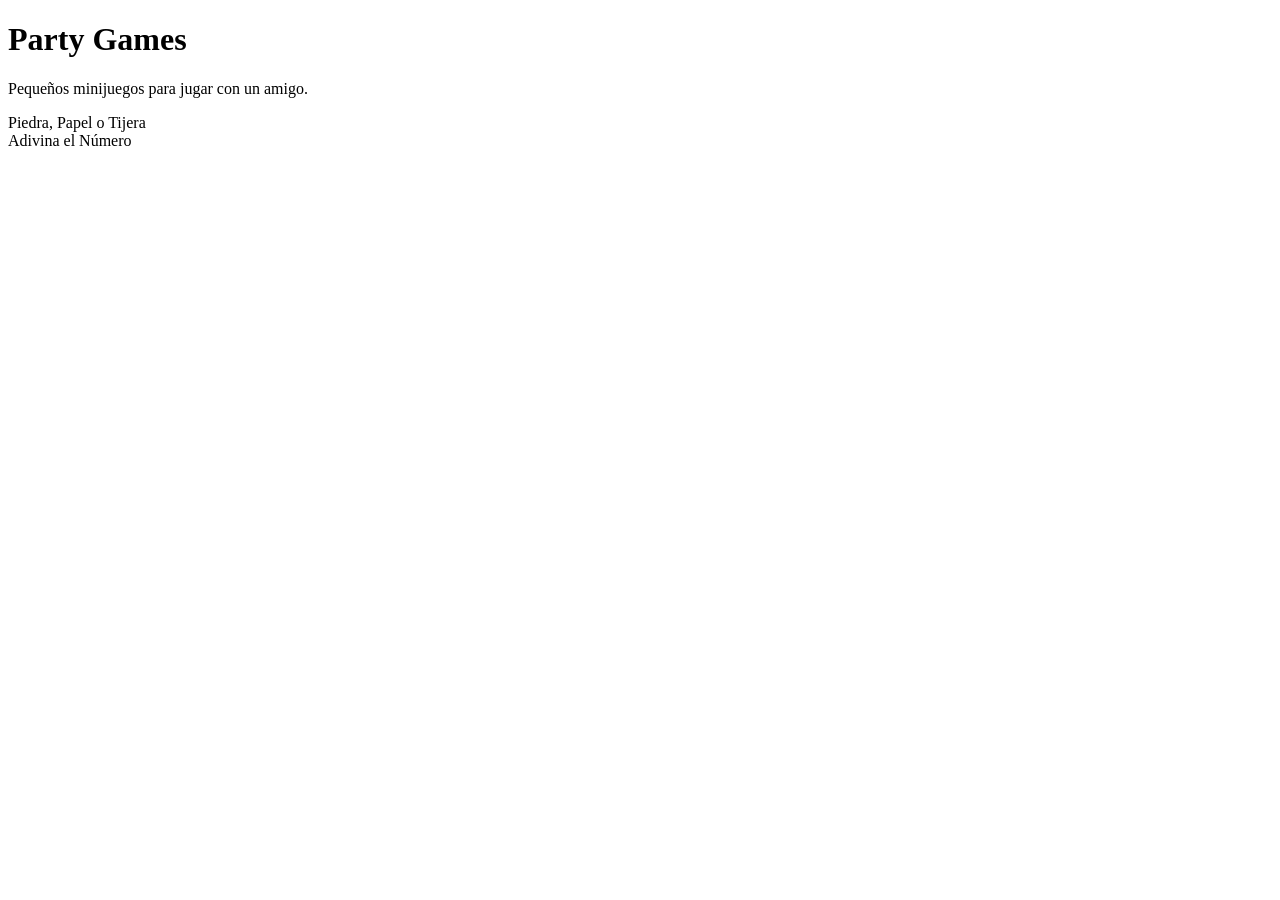
==== index.html @ 9db1cc03 "commit inicial" ====
<!DOCTYPE html>
<html lang="es">

<head>
    <meta charset="UTF-8">
    <meta name="viewport" content="width=device-width, initial-scale=1.0">
    <title> Party Games </title>
    <link href="estilos.css" type="text/css" rel="stylesheet">
</head>

<body>

    <h1> Party Games </h1>

    <p> Pequeños minijuegos para jugar con un amigo. </p>

    <div>

        <div class="juegos"> Piedra, Papel o Tijera </div>
        <div class="juegos"> Adivina el Número </div>

    </div>

    <script src="script.js"></script>

</body>
</html>
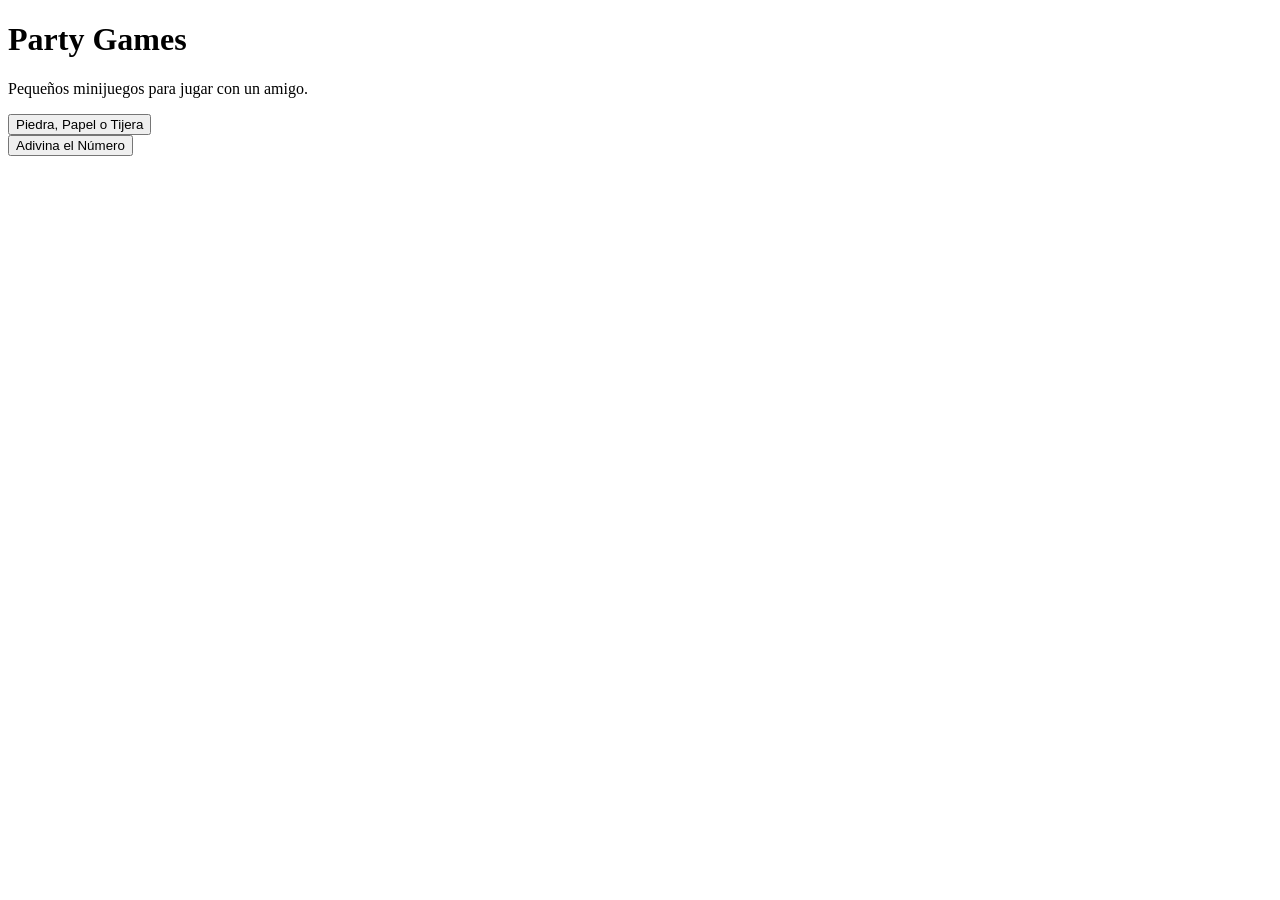
==== commit 5887131d: "hoy terminamos el minijuego de adivinar el número (funcionando) y empezamos el piedra papel y tijera" ====
--- a/index.html
+++ b/index.html
@@ -14,12 +14,23 @@
 
     <p> Pequeños minijuegos para jugar con un amigo. </p>
 
-    <div>
+    <button class="botones" id="piedra">
 
         <div class="juegos"> Piedra, Papel o Tijera </div>
-        <div class="juegos"> Adivina el Número </div>
 
-    </div>
+    </button>
+
+    <section>
+        
+        <button class="botones" id="adivina">
+            <div class="juegos"> Adivina el Número </div>
+        </button>
+
+        <p id="consola"></p>
+        <p id="resultado"> </p>
+    
+    </section>
+
 
     <script src="script.js"></script>
 
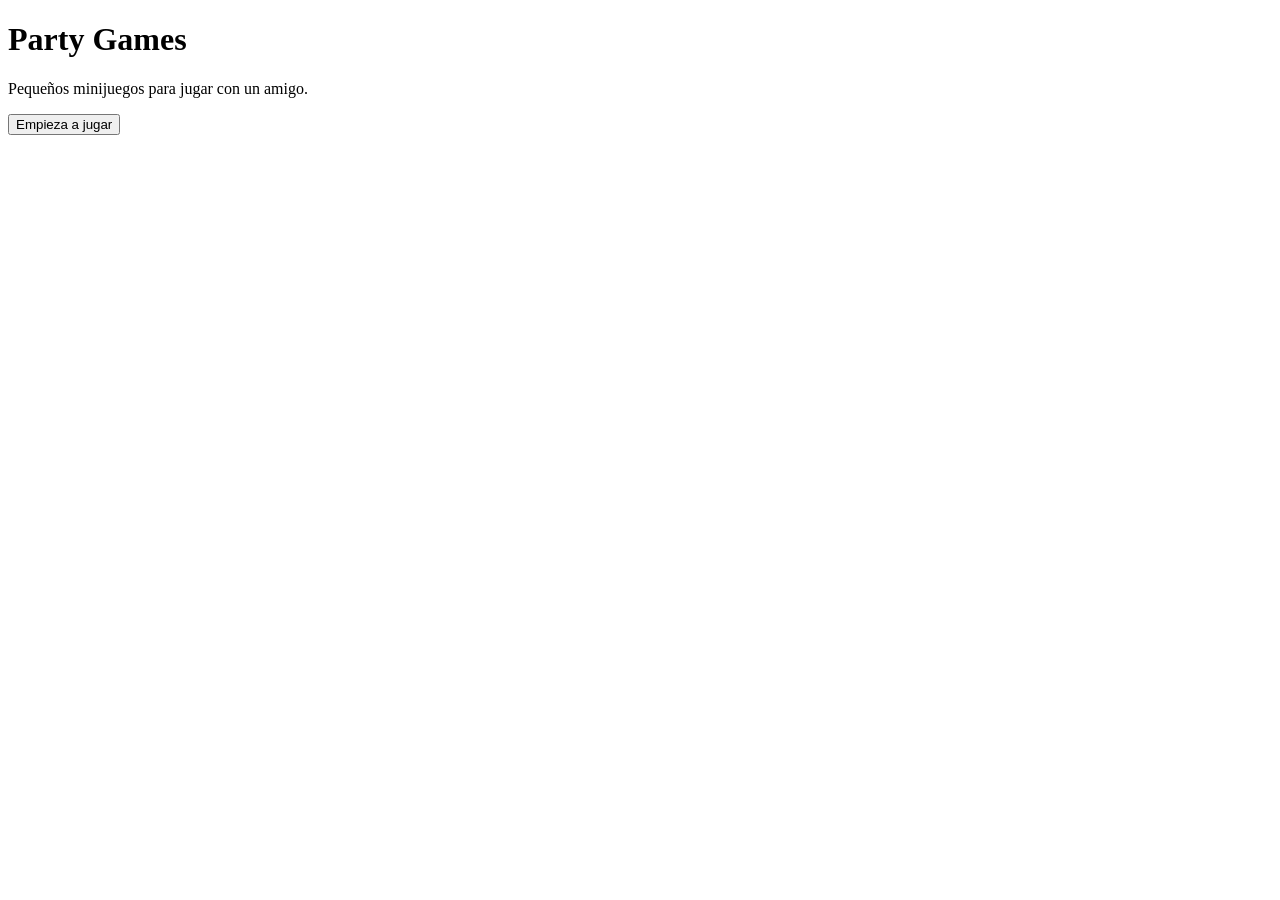
==== commit 4cbd84e0: "Hoy terminamos el piedra, papel o tijera jugador vs usuario y lo empezamos a realizar jugador 1 vs j" ====
--- a/index.html
+++ b/index.html
@@ -14,23 +14,7 @@
 
     <p> Pequeños minijuegos para jugar con un amigo. </p>
 
-    <button class="botones" id="piedra">
-
-        <div class="juegos"> Piedra, Papel o Tijera </div>
-
-    </button>
-
-    <section>
-        
-        <button class="botones" id="adivina">
-            <div class="juegos"> Adivina el Número </div>
-        </button>
-
-        <p id="consola"></p>
-        <p id="resultado"> </p>
-    
-    </section>
-
+    <button id="btnMinijuego"> Empieza a jugar </button>
 
     <script src="script.js"></script>
 
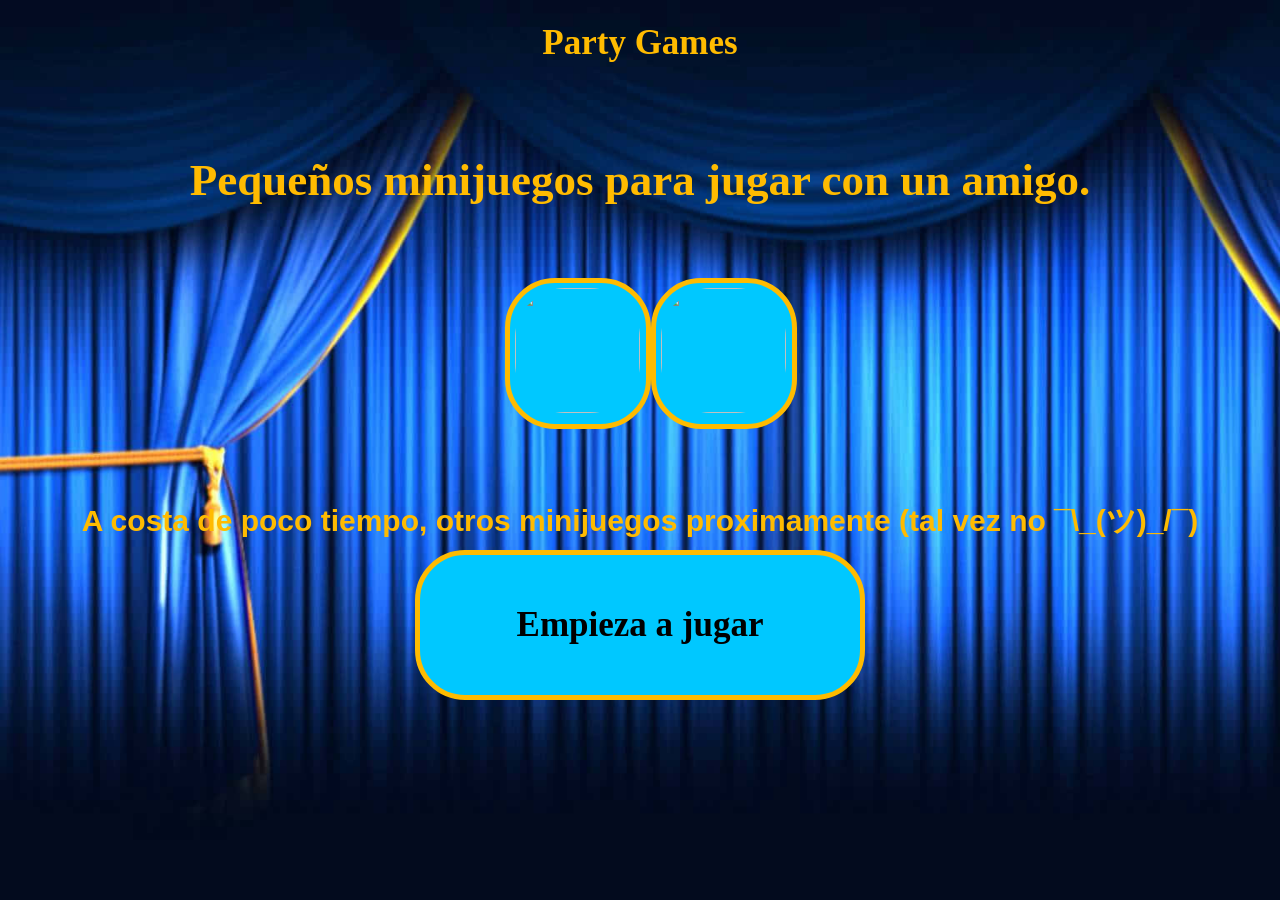
==== commit b461d99e: "Terminamos el piedra papel o tijera y empezamos el adivinar el numero. Por ahora, ninguno funciona" ====
--- a/index.html
+++ b/index.html
@@ -4,17 +4,28 @@
 <head>
     <meta charset="UTF-8">
     <meta name="viewport" content="width=device-width, initial-scale=1.0">
-    <title> Party Games </title>
-    <link href="estilos.css" type="text/css" rel="stylesheet">
+    <title> ✨Party Games✨ </title>
+    <link rel="icon" href="imagenes/favicon.ico">
+    <link href="styles.css" type="text/css" rel="stylesheet">
 </head>
 
 <body>
 
     <h1> Party Games </h1>
 
-    <p> Pequeños minijuegos para jugar con un amigo. </p>
+    <p class="inp"> Pequeños minijuegos para jugar con un amigo. </p>
 
-    <button id="btnMinijuego"> Empieza a jugar </button>
+    <div class="botonselec">
+
+        <button class="piedrajuego" id="piedrajuego"> <img src="imagenes/piedraPapelTijera.png"></button>
+
+         <button class="numerojuego" id="numerojuego"> <img src="imagenes/adivinaNumero.png"></button>
+
+    </div>
+
+    <p class="msj"> A costa de poco tiempo, otros minijuegos proximamente (tal vez no ¯\_(ツ)_/¯)</p>
+
+    <button class="btnMinijuego" id="btnMinijuego"> Empieza a jugar </button>
 
     <script src="script.js"></script>
 
--- a/styles.css
+++ b/styles.css
@@ -0,0 +1,202 @@
+body{
+    display:flex;
+    flex-direction:column;
+    align-items:center;
+    justify-content: center;
+    margin:0;
+    background-image:url("imagenes/fondo.jpg");
+    background-size: cover;
+	background-attachment:fixed;
+    max-width:100%;
+    height:auto;
+}
+
+img{
+    width: 125px !important; 
+    height: 125px !important;
+}
+
+h1{
+    text-align:center;
+    font-size:35px;
+    font-family:'goudy stout';
+    color:#ffbb00;
+}
+
+h2{
+    text-align:center;
+    color:#ffbb00;
+    font-size:35px;
+    font-family:broadway;
+}
+
+.botonesPiedraPapelTijera{
+    display:flex;
+    width:100%;
+    height:auto;
+    margin-bottom:15px;
+    flex-direction:row;
+    align-items: center;
+    justify-content: center;
+}
+
+.contenedorBotones{
+    display:flex;
+    flex-direction:column;
+    width:45%;
+    margin-left:30px;
+    margin-right:30px;
+    align-items:center;
+    justify-content: center;
+    padding-bottom:1%;
+}
+
+button, .botonesJ2{
+    width:85%;
+    margin-top:5px;
+    margin-bottom:5px;
+    padding:2%;
+    border: 5px solid #00c8ff;
+    background-color: #b0eeff;
+    font-family:'Trebuchet MS', 'Lucida Sans Unicode', 'Lucida Grande', 'Lucida Sans', Arial, sans-serif;
+    font-size:18px;
+    font-weight:bold;
+    border-radius:50px;
+    transition:all 0.5s;
+}
+
+.botonesJ2{
+    border: 5px solid #ff0d0d;
+    background-color: #ff8787;
+}
+
+.botonesJ1:hover, .botonesJ2:hover{
+    width:95%;
+    transition:all 0.5s;
+}
+
+#btnIniciarJuego{
+    border: 5px solid #ffbb00;
+    background-color: #00c8ff;
+    font-family:broadway;
+    font-size:35px;
+    width:500px;
+    transition: all 1s;
+}
+
+#btnIniciarJuego:hover{
+    width:75%;
+    transition: all 1s;
+}
+
+footer{
+    display:flex;
+    flex-direction:row;
+    height:auto;
+    border-top: 5px solid #ffbb00;
+    border-bottom:5px solid #ffbb00;
+    background-color:#00c8ff;
+    width:100%;
+    margin-top:15px;
+    align-items:center;
+    justify-content: center;
+}
+
+.contenedorPuntaje{
+    display:flex;
+    flex-direction:column;
+    align-items:center;
+    justify-content:center;
+    width:90%;
+    margin-left: 10%;
+    margin-right: 10%;
+    padding:2%;
+}
+
+p{
+    text-align: center;
+    margin-bottom:3px;
+    margin-top:3px;
+    font-family:'Segoe UI', Tahoma, Geneva, Verdana, sans-serif;
+    font-size:25px;
+    font-weight:bold;
+    color:#ffbb00;
+    font-family:'goudy stout';
+}
+
+img{
+    width:100%;
+    height:100%;
+    border-radius:50px;
+    object-fit:cover;
+}
+
+.adiv{
+    padding-top:15%;
+}
+
+.botones{
+    display:flex;
+    flex-direction:column;
+    align-items:center;
+    justify-content: center;
+    width:800px;
+    height:150px;
+    border: 5px solid #ffbb00;
+    background-color: #00c8ff;
+    font-size:35px;
+}
+
+#adivina{
+    margin-top:4%;
+    margin-bottom:2%;
+}
+
+#adivina, #adivinaNumero{
+    transition: all 0.5s;
+}
+
+#adivina:hover, #adivinaNumero:hover{
+    transition: all 0.5s;
+    width: 1000px;
+}
+
+.inp{
+    font-size:45px;
+    padding-top:5%;
+    padding-bottom:5%;
+}
+
+.desc{
+    padding-top:5%;
+    font-size:20px;
+}
+
+.msj{
+    font-size:30px;
+    font-family:Arial, Helvetica, sans-serif;
+}
+
+.botonselec{
+    display:flex;
+    padding-bottom:5%;
+}
+
+.btnMinijuego{
+    width:450px;
+    height:150px;
+    font-size:35px;
+    font-family:broadway;
+    background-color: #00c8ff;
+    border: 5px solid #ffbb00;
+}
+
+.piedrajuego{
+    background-color: #00c8ff;
+    border: 5px solid #ffbb00;
+}
+
+.numerojuego{
+    background-color: #00c8ff;
+    border: 5px solid #ffbb00; 
+}
